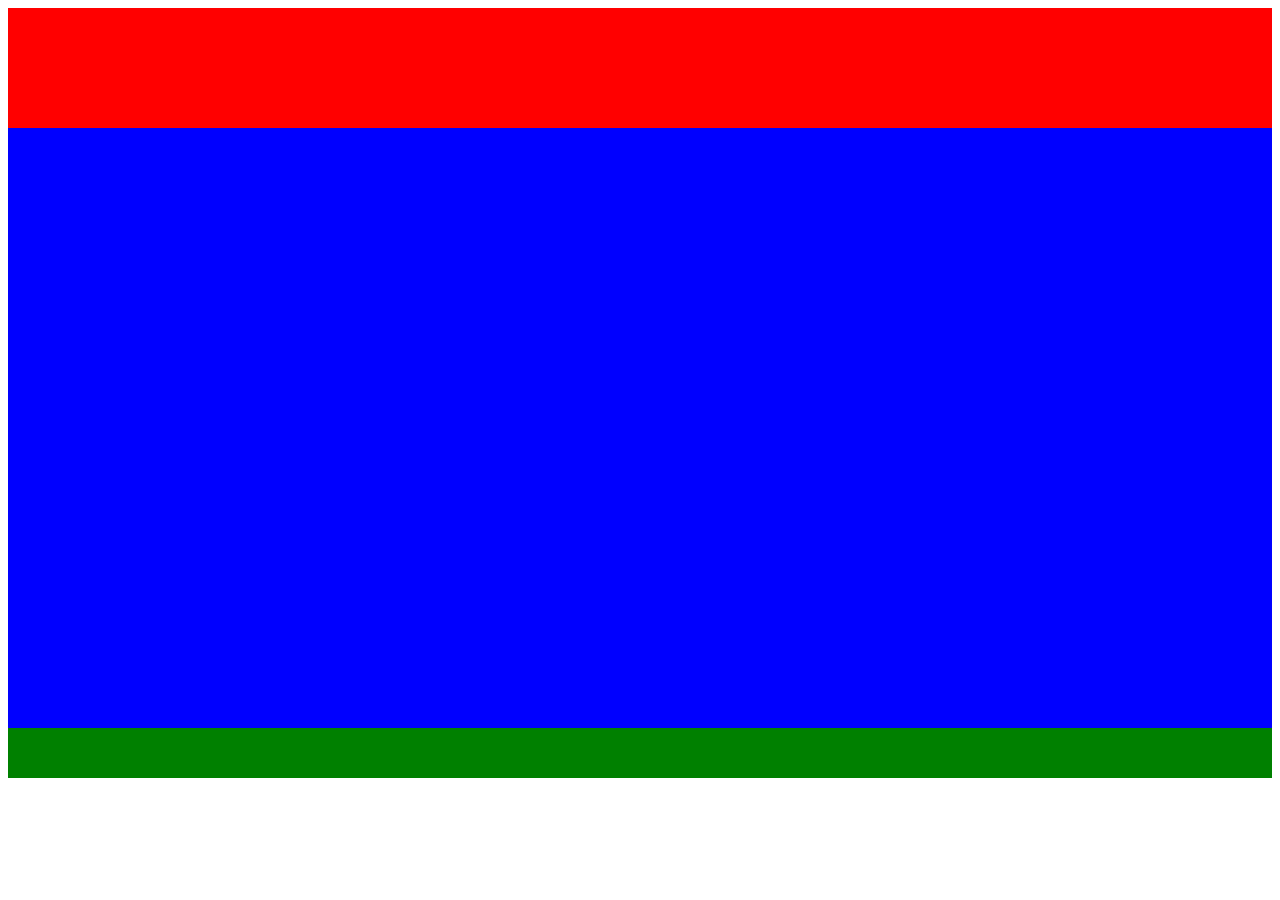
==== 01-HTML-Layouts/index.html @ 9dfe6f03 "Version inicial" ====
<!DOCTYPE html>
<html lang="en">
<head>
    <meta charset="UTF-8">
    <meta name="viewport" content="width=device-width, initial-scale=1.0">
    <meta http-equiv="X-UA-Compatible" content="ie=edge">
    <title>HTML Layouts</title>
    <link rel="stylesheet" href="css/styles.css">
</head>
<body>
    <!-- header#encabezado+main#principal+footer#pie -->
    <header id="encabezado"></header>
    <main id="principal"></main>
    <footer id="pie"></footer>
</body>
</html>
---- 01-HTML-Layouts/css/styles.css ----
#encabezado {
    height: 120px;
    background-color: red;
}

#principal {
    height: 600px;
    background-color: blue;
}

#pie {
    height: 50px;
    background-color: green;
}
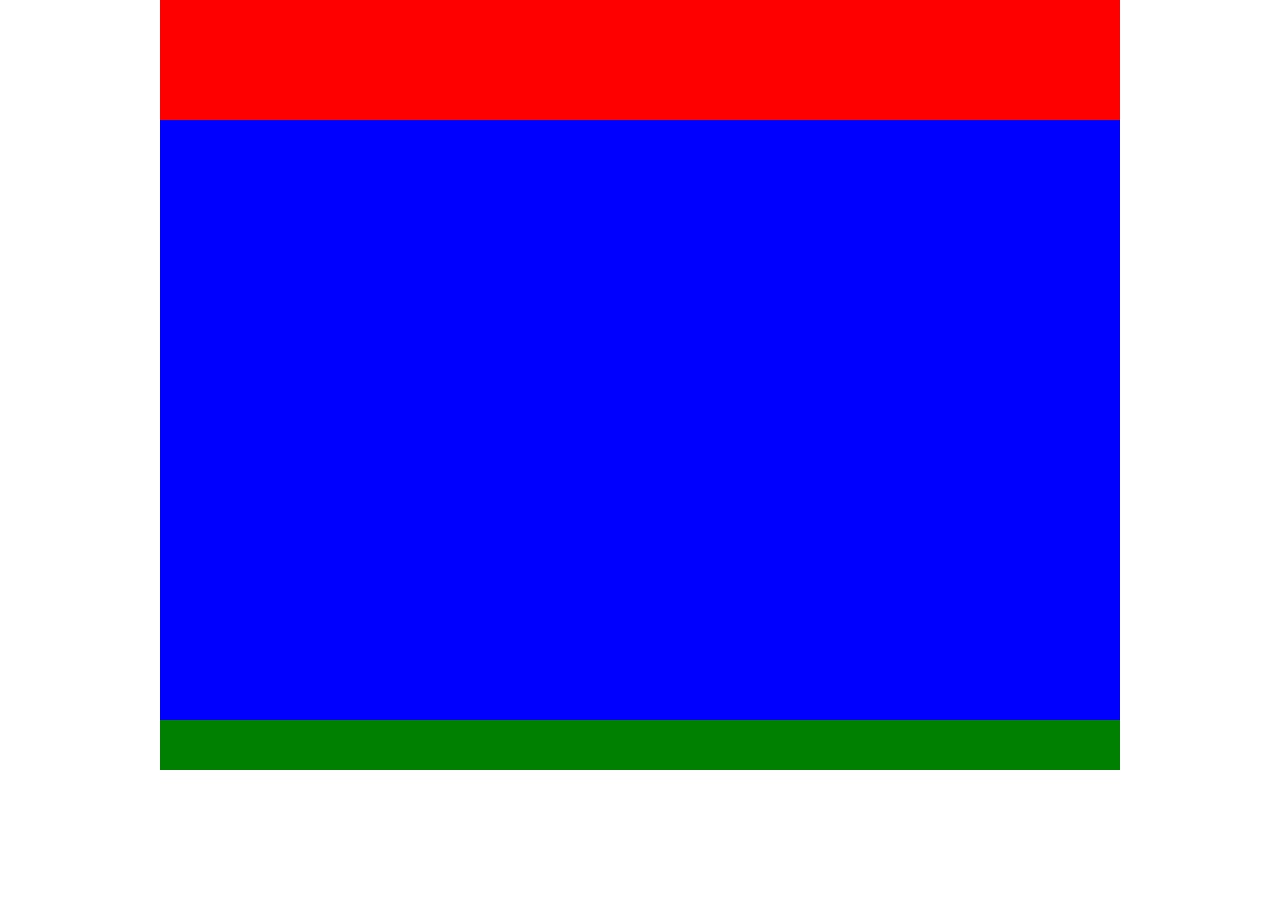
==== commit 53c32a0f: "Layout general" ====
--- a/01-HTML-Layouts/index.html
+++ b/01-HTML-Layouts/index.html
@@ -8,9 +8,11 @@
     <link rel="stylesheet" href="css/styles.css">
 </head>
 <body>
-    <!-- header#encabezado+main#principal+footer#pie -->
-    <header id="encabezado"></header>
-    <main id="principal"></main>
-    <footer id="pie"></footer>
+    <div class="contenedor">
+        <!-- header#encabezado+main#principal+footer#pie -->
+        <header id="encabezado"></header>
+        <main id="principal"></main>
+        <footer id="pie"></footer>
+    </div>
 </body>
 </html>--- a/01-HTML-Layouts/css/styles.css
+++ b/01-HTML-Layouts/css/styles.css
@@ -1,13 +1,30 @@
+/* Reglas <etiqueta> */
+body {
+    /* margin: 0 160px; 1280-960=320/2=160 no funcionó bien */
+    margin: 0;
+    padding: 0;
+    border: 0;
+    /* margin: 10px; 10px a todos los lados */
+    /* margin: 5px 10px; 5px top+bottom  10px right+left */
+    /* margin: 5px 10px 8px; 5px top, 10px right+left, 8px bottom */
+    /* margin: 1px 2px 3px 4px; 1top, 2right, 3bottom, 4left */
+}
+
+/* Reglas .clase */
+.contenedor {
+    width: 960px;
+    margin: 0 auto;
+}
+
+/* Reglas #ID */
 #encabezado {
     height: 120px;
     background-color: red;
 }
-
 #principal {
     height: 600px;
     background-color: blue;
 }
-
 #pie {
     height: 50px;
     background-color: green;
